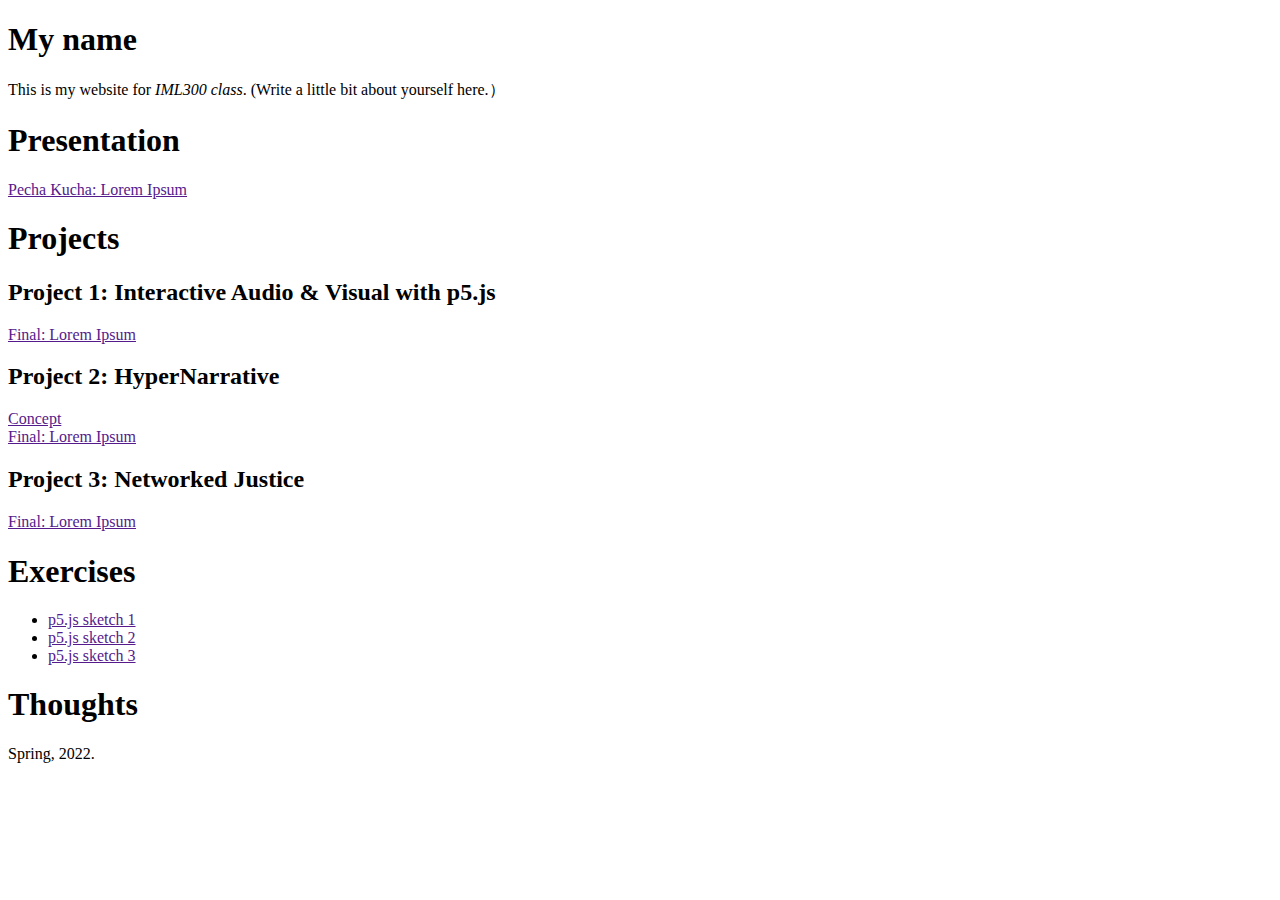
==== index.html @ c171d9b8 "hwfbcweygfuewyffgiewugf" ====
<!DOCTYPE html>
<html>
  <head>
    <meta charset="UTF-8" />
    <!--Update with your name-->
    <title>Q's Homepage</title>
    
  </head>

  <body>
    <div>
      <!--Update with your name-->
      <h1>My name</h1>
      
      <p>This is my website for <i>IML300 class</i>. (Write a little bit about yourself here.）</p>
    </div>

    <div>
      <h1>Presentation</h1>
      <a href="">Pecha Kucha: Lorem Ipsum</a>
    </div>

    <div>
      <h1>Projects</h1>
      <h2>Project 1: Interactive Audio & Visual with p5.js</h2>
      <a href="">Final: Lorem Ipsum</a>
      
      <h2>Project 2: HyperNarrative</h2>
      <a href="">Concept</a><br />
      <a href="">Final: Lorem Ipsum</a>
      
      <h2>Project 3: Networked Justice</h2>
      <a href="">Final: Lorem Ipsum</a>
    </div>

    <div>
      <h1>Exercises</h1>
      <ul>
        <li><a href="">p5.js sketch 1</a></li>
        <li><a href="">p5.js sketch 2</a></li>
        <li><a href="">p5.js sketch 3</a></li>
      </ul>
    </div>

    <h1>Thoughts</h1>

    <footer>Spring, 2022.</footer>
  </body>
</html>
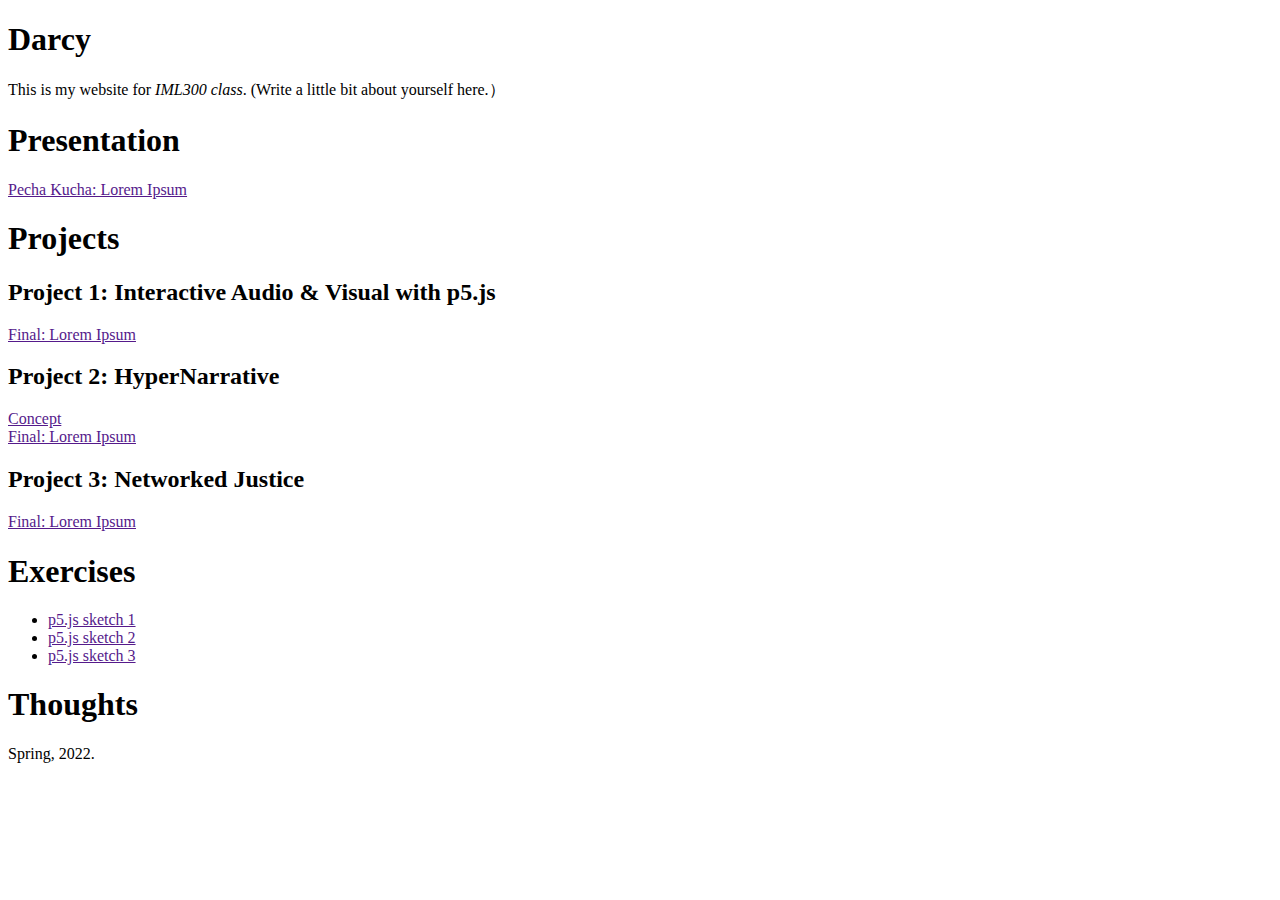
==== commit 022593db: "Update index.html" ====
--- a/index.html
+++ b/index.html
@@ -3,14 +3,14 @@
   <head>
     <meta charset="UTF-8" />
     <!--Update with your name-->
-    <title>Q's Homepage</title>
+    <title>Darcy's Homepage</title>
     
   </head>
 
   <body>
     <div>
       <!--Update with your name-->
-      <h1>My name</h1>
+      <h1>Darcy</h1>
       
       <p>This is my website for <i>IML300 class</i>. (Write a little bit about yourself here.）</p>
     </div>
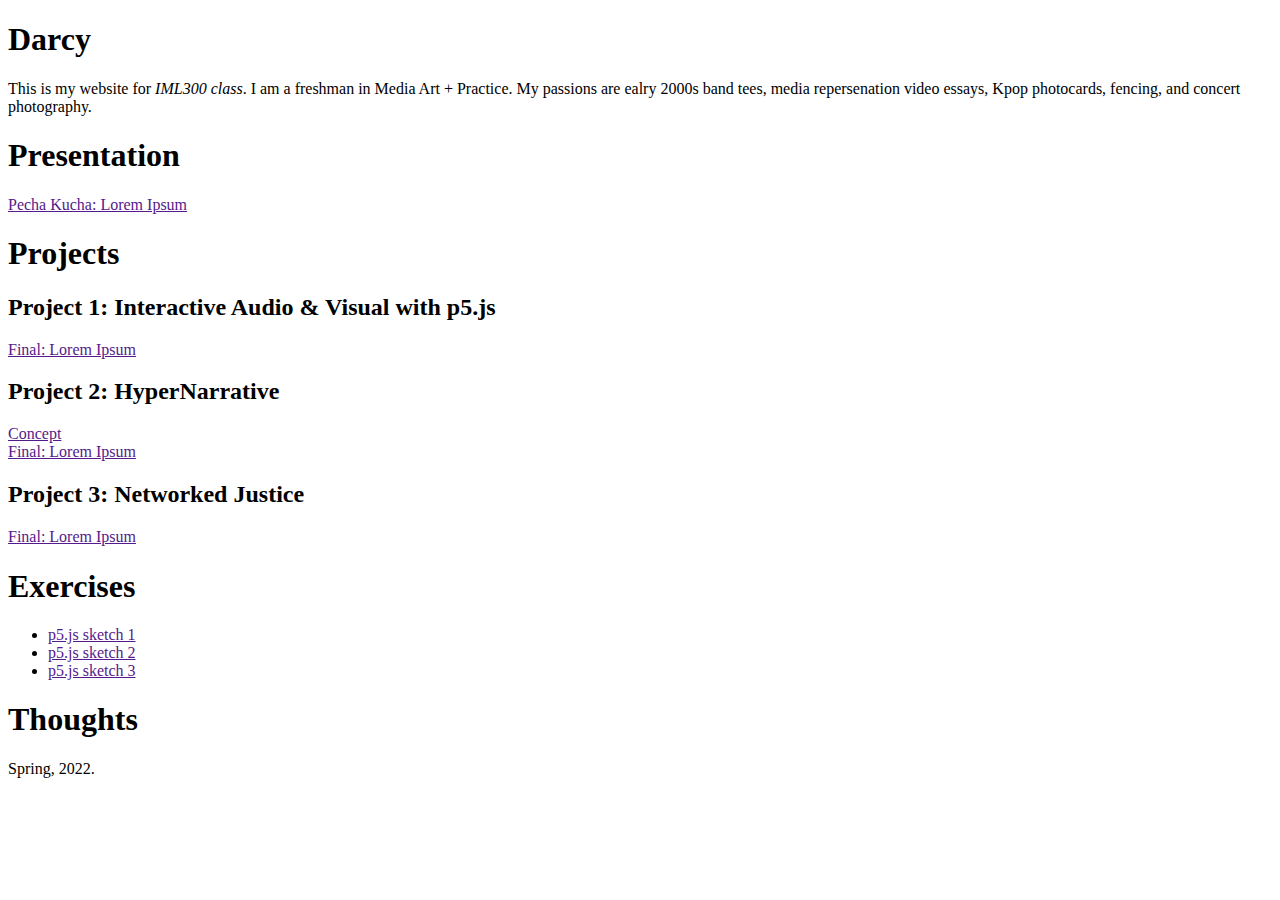
==== commit ffc660e7: "Update index.html" ====
--- a/index.html
+++ b/index.html
@@ -12,7 +12,7 @@
       <!--Update with your name-->
       <h1>Darcy</h1>
       
-      <p>This is my website for <i>IML300 class</i>. (Write a little bit about yourself here.）</p>
+      <p>This is my website for <i>IML300 class</i>. I am a freshman in Media Art + Practice. My passions are ealry 2000s band tees, media repersenation video essays, Kpop photocards, fencing, and concert photography.</p>
     </div>
 
     <div>
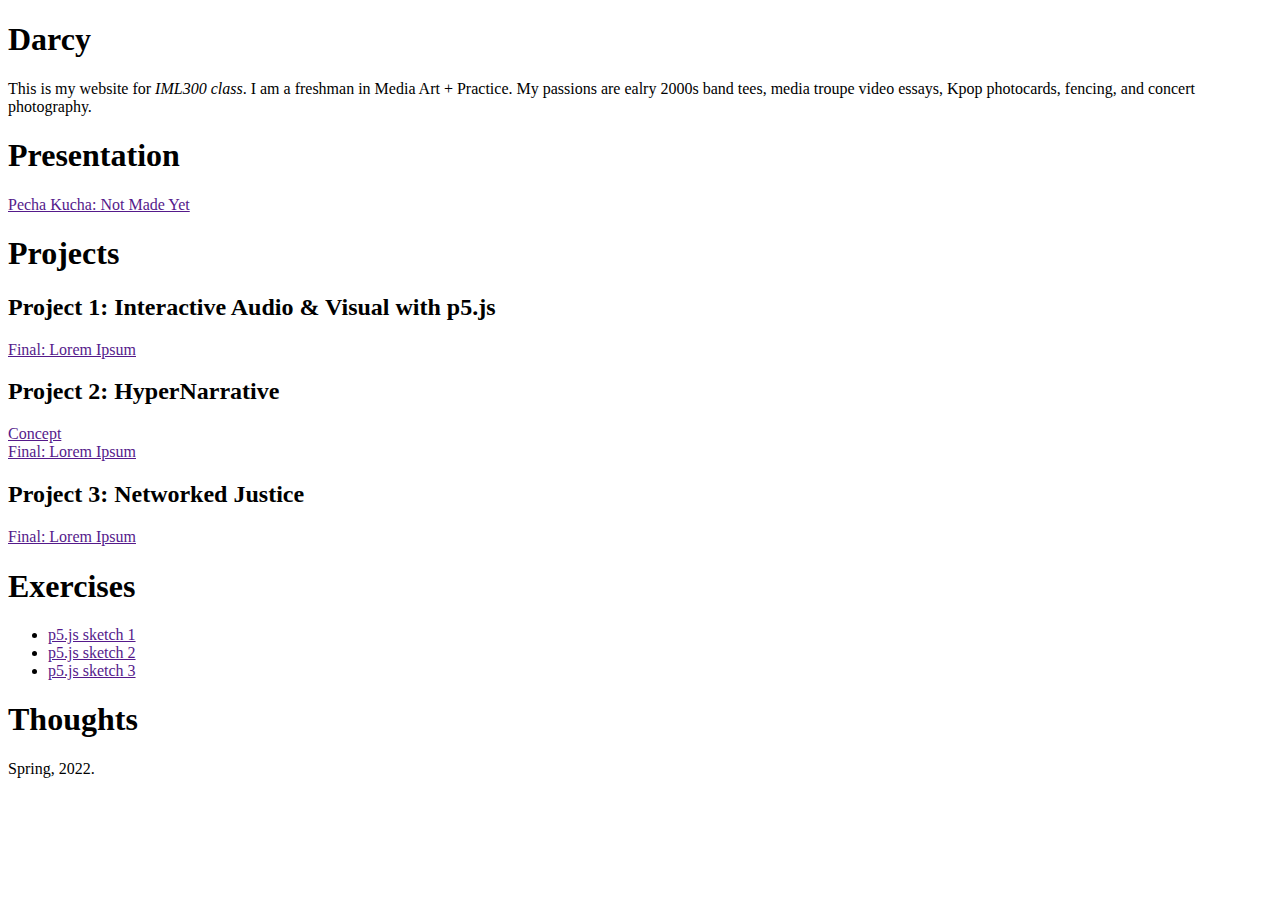
==== commit 52e01290: "Update index.html" ====
--- a/index.html
+++ b/index.html
@@ -12,12 +12,12 @@
       <!--Update with your name-->
       <h1>Darcy</h1>
       
-      <p>This is my website for <i>IML300 class</i>. I am a freshman in Media Art + Practice. My passions are ealry 2000s band tees, media repersenation video essays, Kpop photocards, fencing, and concert photography.</p>
+      <p>This is my website for <i>IML300 class</i>. I am a freshman in Media Art + Practice. My passions are ealry 2000s band tees, media troupe video essays, Kpop photocards, fencing, and concert photography.</p>
     </div>
 
     <div>
       <h1>Presentation</h1>
-      <a href="">Pecha Kucha: Lorem Ipsum</a>
+      <a href="">Pecha Kucha: Not Made Yet</a>
     </div>
 
     <div>
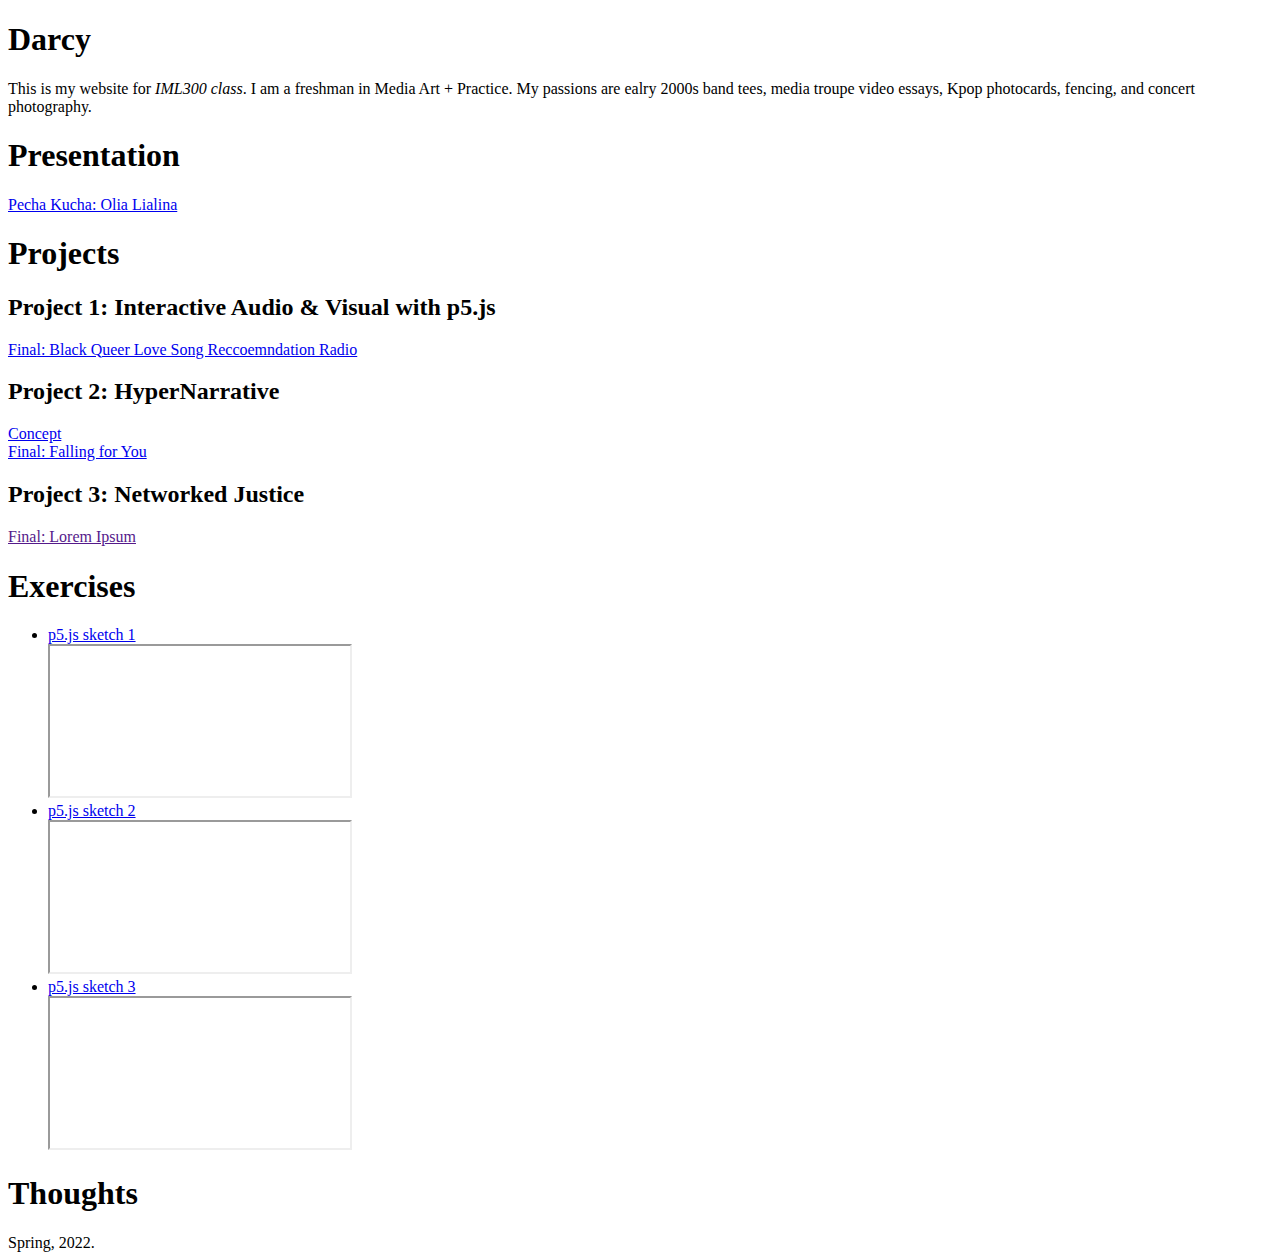
==== commit 9113deca: "Update index.html" ====
--- a/index.html
+++ b/index.html
@@ -17,17 +17,17 @@
 
     <div>
       <h1>Presentation</h1>
-      <a href="">Pecha Kucha: Not Made Yet</a>
+      <a href="https://docs.google.com/presentation/d/18lzvu0gWp1JJuH8wUSur0f2agaMAEfDktolIzPafT-s/edit?usp=sharing">Pecha Kucha: Olia Lialina </a>
     </div>
 
     <div>
       <h1>Projects</h1>
       <h2>Project 1: Interactive Audio & Visual with p5.js</h2>
-      <a href="">Final: Lorem Ipsum</a>
+      <a href="https://editor.p5js.org/dlhatche/full/RmaWUNn6a">Final: Black Queer Love Song Reccoemndation Radio</a>
       
       <h2>Project 2: HyperNarrative</h2>
-      <a href="">Concept</a><br />
-      <a href="">Final: Lorem Ipsum</a>
+      <a href="https://docs.google.com/document/d/1obm5IbjyJODcwWO3tAydDC0c_psE2pX9SzniY1_584Y/edit?usp=sharing">Concept</a><br />
+      <a href="https://falling-for-you-rough.glitch.me/">Final: Falling for You</a>
       
       <h2>Project 3: Networked Justice</h2>
       <a href="">Final: Lorem Ipsum</a>
@@ -36,9 +36,14 @@
     <div>
       <h1>Exercises</h1>
       <ul>
-        <li><a href="">p5.js sketch 1</a></li>
-        <li><a href="">p5.js sketch 2</a></li>
-        <li><a href="">p5.js sketch 3</a></li>
+        <li><a href="https://editor.p5js.org/dlhatche/full/AGRDIGS2g">p5.js sketch 1</a></li>
+        <iframe src="https://editor.p5js.org/dlhatche/full/AGRDIGS2g"></iframe>
+        
+        <li><a href="https://editor.p5js.org/dlhatche/full/0cKfS96NA">p5.js sketch 2</a></li>
+        <iframe src="https://editor.p5js.org/dlhatche/full/0cKfS96NA"></iframe>
+        
+        <li><a href="https://editor.p5js.org/dlhatche/sketches/DTTzmO-DR">p5.js sketch 3</a></li>
+        <iframe src="https://editor.p5js.org/dlhatche/full/DTTzmO-DR"></iframe>
       </ul>
     </div>
 
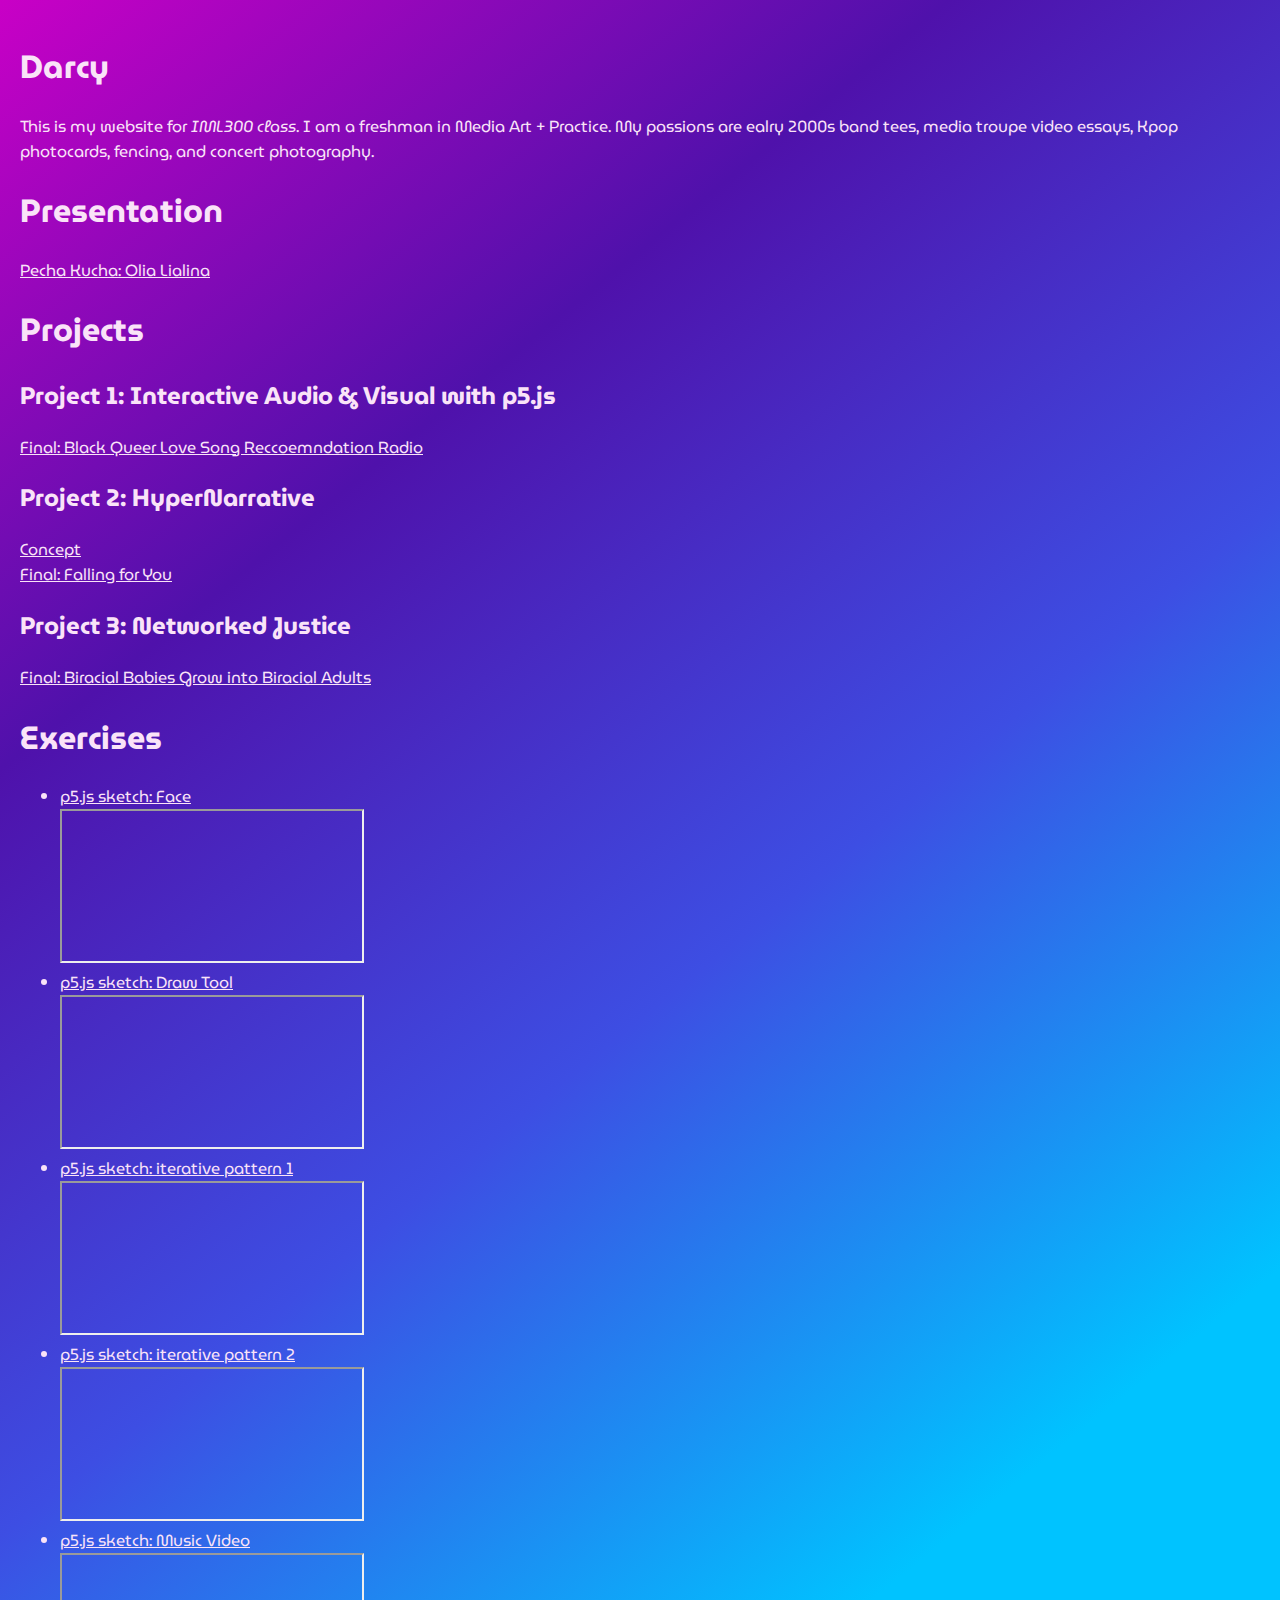
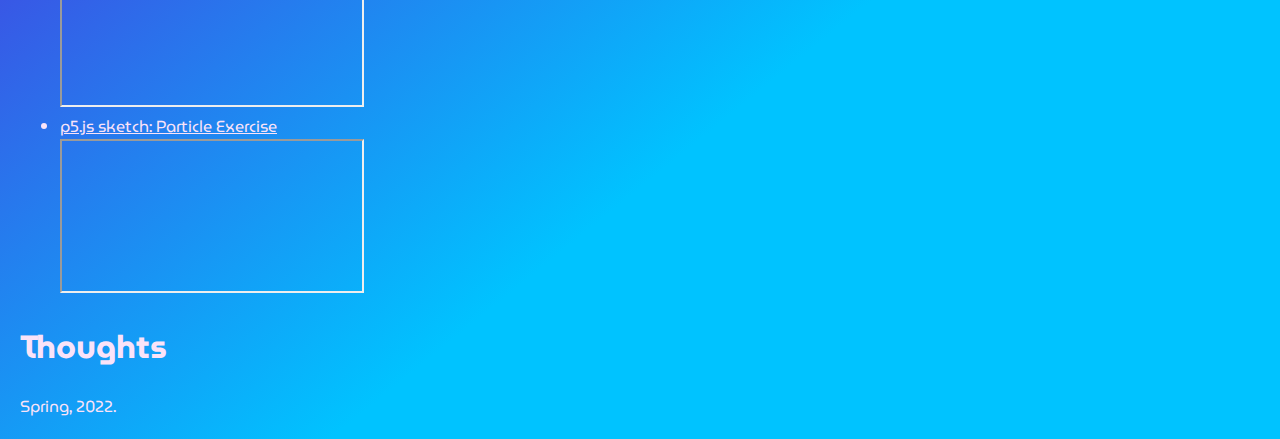
==== commit 9a3628d6: "main page" ====
--- a/index.html
+++ b/index.html
@@ -1,54 +1,72 @@
 <!DOCTYPE html>
 <html>
-  <head>
+
+<head>
+    <link rel="stylesheet" href="main.css">
     <meta charset="UTF-8" />
     <!--Update with your name-->
     <title>Darcy's Homepage</title>
-    
-  </head>
 
-  <body>
+
+
+    <link rel="preconnect" href="https://fonts.googleapis.com">
+    <link rel="preconnect" href="https://fonts.gstatic.com" crossorigin>
+    <link href="https://fonts.googleapis.com/css2?family=MuseoModerno&display=swap" rel="stylesheet">
+</head>
+
+<body>
     <div>
-      <!--Update with your name-->
-      <h1>Darcy</h1>
-      
-      <p>This is my website for <i>IML300 class</i>. I am a freshman in Media Art + Practice. My passions are ealry 2000s band tees, media troupe video essays, Kpop photocards, fencing, and concert photography.</p>
+        <!--Update with your name-->
+        <h1>Darcy</h1>
+
+        <p>This is my website for <i>IML300 class</i>. I am a freshman in Media Art + Practice. My passions are ealry 2000s band tees, media troupe video essays, Kpop photocards, fencing, and concert photography.</p>
     </div>
 
     <div>
-      <h1>Presentation</h1>
-      <a href="https://docs.google.com/presentation/d/18lzvu0gWp1JJuH8wUSur0f2agaMAEfDktolIzPafT-s/edit?usp=sharing">Pecha Kucha: Olia Lialina </a>
+        <h1>Presentation</h1>
+        <a href="https://docs.google.com/presentation/d/18lzvu0gWp1JJuH8wUSur0f2agaMAEfDktolIzPafT-s/edit?usp=sharing">Pecha Kucha: Olia Lialina </a>
     </div>
 
     <div>
-      <h1>Projects</h1>
-      <h2>Project 1: Interactive Audio & Visual with p5.js</h2>
-      <a href="https://editor.p5js.org/dlhatche/full/RmaWUNn6a">Final: Black Queer Love Song Reccoemndation Radio</a>
-      
-      <h2>Project 2: HyperNarrative</h2>
-      <a href="https://docs.google.com/document/d/1obm5IbjyJODcwWO3tAydDC0c_psE2pX9SzniY1_584Y/edit?usp=sharing">Concept</a><br />
-      <a href="https://falling-for-you-rough.glitch.me/">Final: Falling for You</a>
-      
-      <h2>Project 3: Networked Justice</h2>
-      <a href="">Final: Lorem Ipsum</a>
+        <h1>Projects</h1>
+        <h2>Project 1: Interactive Audio & Visual with p5.js</h2>
+        <a href="https://editor.p5js.org/dlhatche/full/RmaWUNn6a">Final: Black Queer Love Song Reccoemndation Radio</a>
+
+        <h2>Project 2: HyperNarrative</h2>
+        <a href="https://docs.google.com/document/d/1obm5IbjyJODcwWO3tAydDC0c_psE2pX9SzniY1_584Y/edit?usp=sharing">Concept</a><br />
+        <a href="https://falling-for-you-rough.glitch.me/">Final: Falling for You</a>
+
+        <h2>Project 3: Networked Justice</h2>
+        <a href="https://dhatchusc.github.io/IML300/project-3/">Final: Biracial Babies Grow into Biracial Adults</a>
     </div>
 
     <div>
-      <h1>Exercises</h1>
-      <ul>
-        <li><a href="https://editor.p5js.org/dlhatche/full/AGRDIGS2g">p5.js sketch 1</a></li>
-        <iframe src="https://editor.p5js.org/dlhatche/full/AGRDIGS2g"></iframe>
-        
-        <li><a href="https://editor.p5js.org/dlhatche/full/0cKfS96NA">p5.js sketch 2</a></li>
-        <iframe src="https://editor.p5js.org/dlhatche/full/0cKfS96NA"></iframe>
-        
-        <li><a href="https://editor.p5js.org/dlhatche/sketches/DTTzmO-DR">p5.js sketch 3</a></li>
-        <iframe src="https://editor.p5js.org/dlhatche/full/DTTzmO-DR"></iframe>
-      </ul>
+        <h1>Exercises</h1>
+        <ul>
+            <li><a href="https://editor.p5js.org/dlhatche/full/AGRDIGS2g">p5.js sketch: Face</a></li>
+            <iframe src="https://editor.p5js.org/dlhatche/full/AGRDIGS2g"></iframe>
+
+            <li><a href="https://editor.p5js.org/dlhatche/full/0cKfS96NA">p5.js sketch: Draw Tool</a></li>
+            <iframe src="https://editor.p5js.org/dlhatche/full/0cKfS96NA"></iframe>
+
+            <li><a href="https://editor.p5js.org/dlhatche/sketches/INr75JnQr">p5.js sketch: iterative pattern 1 </a></li>
+            <iframe src="https://editor.p5js.org/dlhatche/full/INr75JnQr"></iframe>
+
+            <li><a href="https://editor.p5js.org/dlhatche/sketches/cgKqaxxgn">p5.js sketch: iterative pattern 2 </a></li>
+            <iframe src="https://editor.p5js.org/dlhatche/full/cgKqaxxgn"></iframe>
+
+            <li><a href="https://editor.p5js.org/dlhatche/sketches/DTTzmO-DR">p5.js sketch: Music Video</a></li>
+            <iframe src="https://editor.p5js.org/dlhatche/full/DTTzmO-DR"></iframe>
+
+            <li><a href="https://editor.p5js.org/dlhatche/full/abWKxVgYc">p5.js sketch: Particle Exercise</a></li>
+            <iframe src="https://editor.p5js.org/dlhatche/full/abWKxVgYc"></iframe>
+
+        </ul>
     </div>
 
     <h1>Thoughts</h1>
 
     <footer>Spring, 2022.</footer>
-  </body>
+</body>
+
 </html>
--- a/main.css
+++ b/main.css
@@ -0,0 +1,15 @@
+body {
+    margin: 10px;
+    font-family: 'MuseoModerno', cursive;
+background: linear-gradient(141deg, #c900c6 0%, #4f11ab 25%,#3d4ee3 50%,  #00c3ff 75%);
+    padding: 10px;
+color: #fae3f8
+}
+
+a {
+  color: #fae3f8
+}
+
+a:hover {
+  color: #f294ea
+}
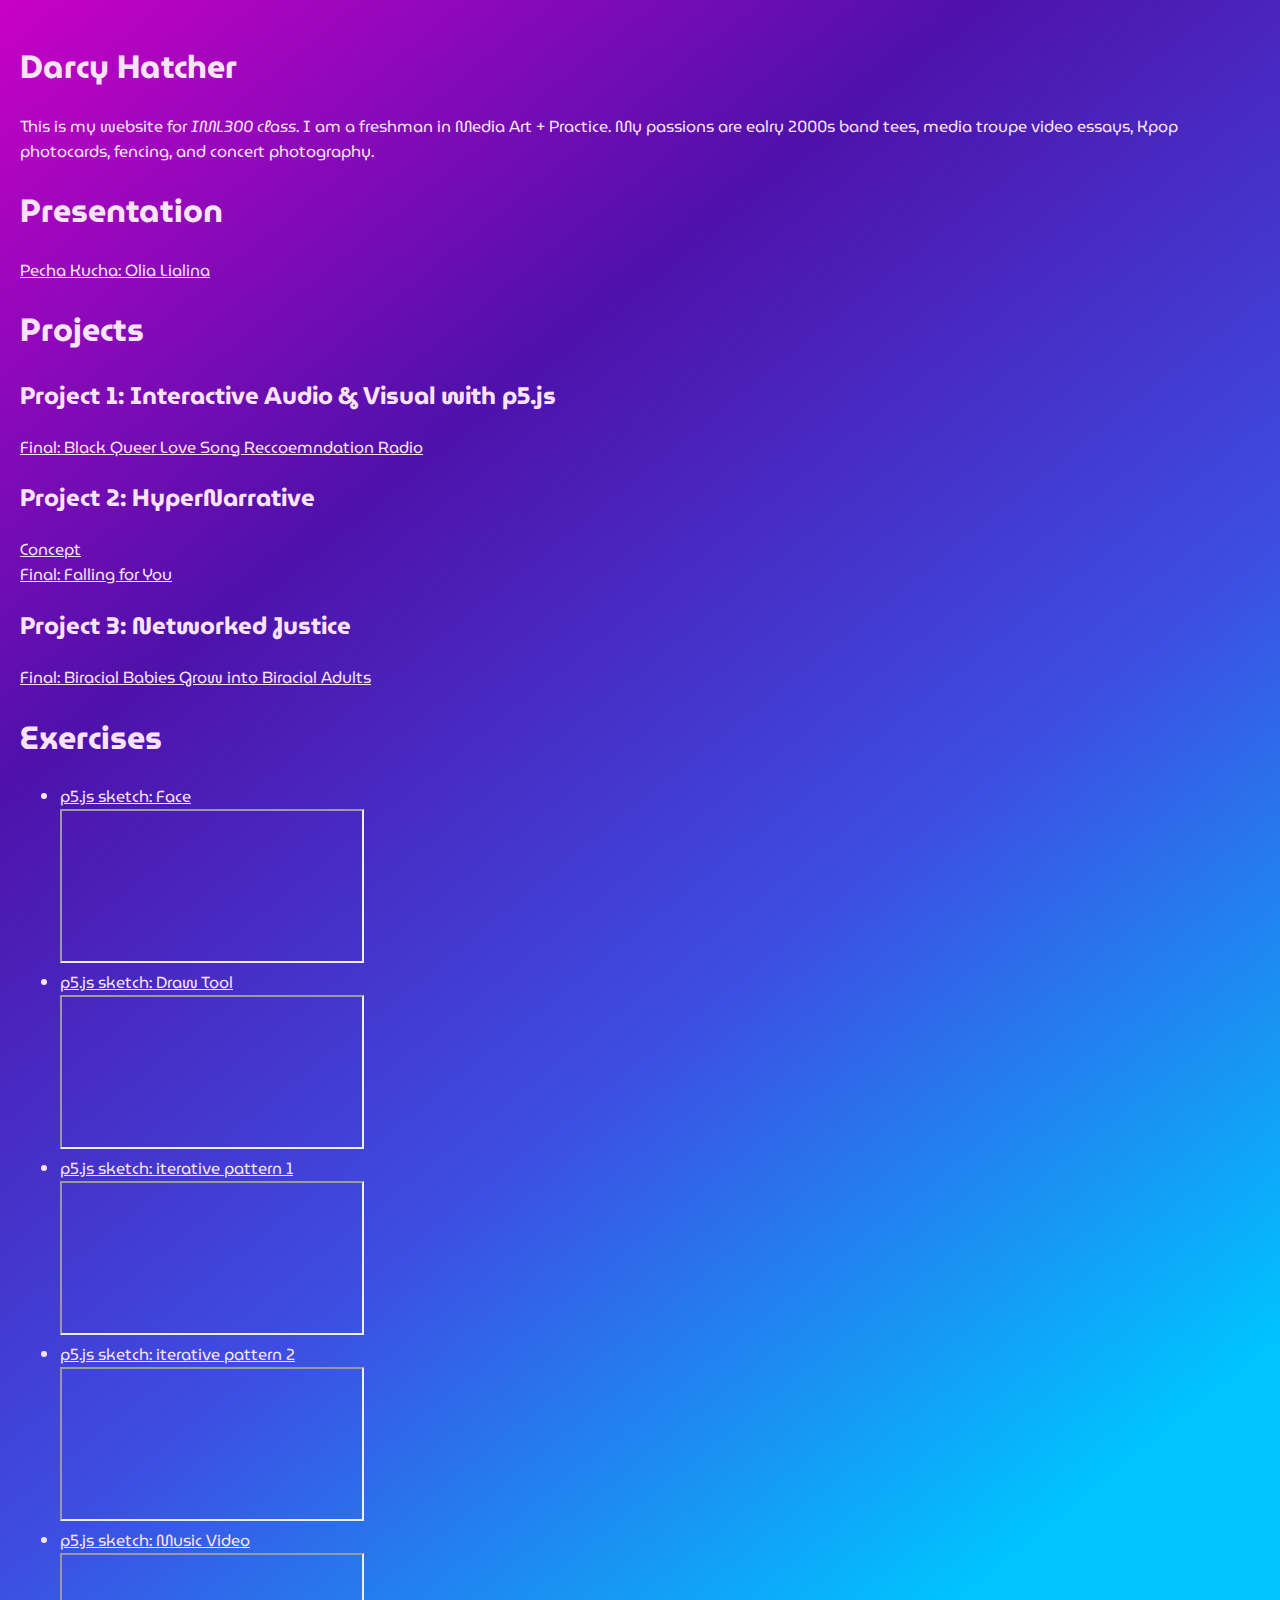
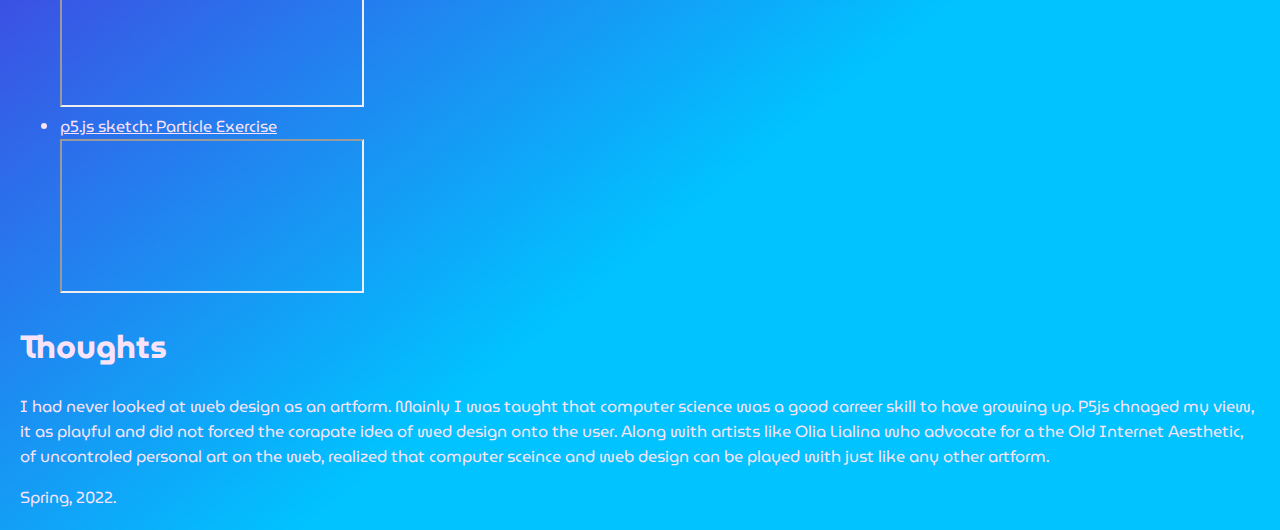
==== commit 0e96f3df: "done" ====
--- a/index.html
+++ b/index.html
@@ -17,7 +17,7 @@
 <body>
     <div>
         <!--Update with your name-->
-        <h1>Darcy</h1>
+        <h1>Darcy Hatcher</h1>
 
         <p>This is my website for <i>IML300 class</i>. I am a freshman in Media Art + Practice. My passions are ealry 2000s band tees, media troupe video essays, Kpop photocards, fencing, and concert photography.</p>
     </div>
@@ -65,7 +65,7 @@
     </div>
 
     <h1>Thoughts</h1>
-
+    <p>I had never looked at web design as an artform. Mainly I was taught that computer science was a good carreer skill to have growing up. P5js chnaged my view, it as playful and did not forced the corapate idea of wed design onto the user. Along with artists like Olia Lialina who advocate for a the Old Internet Aesthetic, of uncontroled personal art on the web, realized that computer sceince and web design can be played with just like any other artform. </p>
     <footer>Spring, 2022.</footer>
 </body>
 
